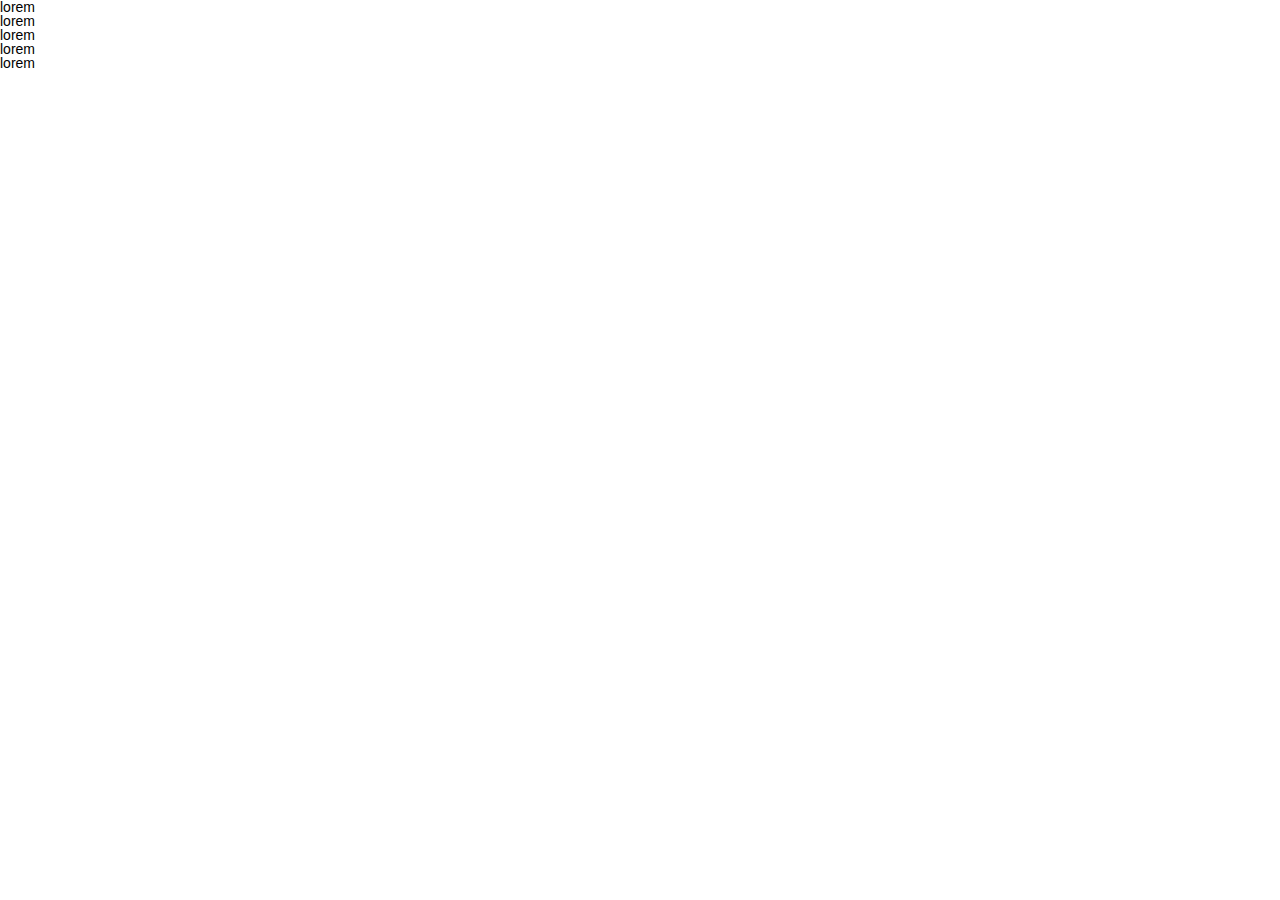
==== src/test.html @ 8ff047ee "Дз№3" ====
<!DOCTYPE html>
<html lang="en">
<head>
    <meta charset="UTF-8">
    <title>CSS- Часть 1</title>
    <link rel="stylesheet" href="css/reset.css">
    <link rel="stylesheet" href="css/style.css">
</head>
<body>
     
    <div class="example-block"></div>
    
    <ul class="list">
        <li>lorem</li>
        <li>lorem</li>
        <li>lorem</li>
        <li>lorem</li>
        <li>lorem</li>
        
    </ul>
    
</body>
</html>
---- src/css/style.css ----
body{
    font-family: Arial, sans-serif;
}

nav{
    width: 100%;
    height: 60px;
    background: #344051;
}

.logo{
    color: white;
    font-size: 28px;
    line-height: 60px;
    padding-left: 388px;
    float: left;
    
}

.menu{
    float: left;
    padding-left: 432px;

}

.menu li{
    float: left;
    line-height: 60px;
    color: white;
    margin-right: 40px;
    font-size: 16px;
    text-transform: uppercase;
}

.main{
    width: 100%;
    height: calc(100% - 60px);
    background: url(../img/Brown.jpg.png) 90% 100%/auto 85% no-repeat , url(../img/bg.png) center/cover no-repeat;
}

.title__conteiner{
    float: left;
    margin: 432px 0px 0px 404px;
    color: #2c384a;
    text-align: center;
    
}

.title__conteiner h1{
    font-size: 60px;
    font-weight: bold;
    
}


.title__conteiner h4{
    margin-top: 40px;
    font-size: 22px;
    color: #79818d;
    
}

.title__conteiner input{
    height: 40px;
    text-align: center;
    border: 2px solid #6d7682;
    background: none;
    border-radius: 5px;
    color: #6d7682;
    font-size: 13px;
    padding: 0px 16px;
    margin: 58px 14px 0px 14px;
}

.about_me{
    box-shadow: 1px 1px 50px 5px;
    text-align: center;
  
}

.about_me h3{
    padding-top:103px;
    padding-bottom: 31px;
    font-weight: bold;
    color: #263244;
    border-bottom: 4px solid orange;
    margin-left: auto;
    margin-right: auto;
    width: 70px;
    
}

.about_me img{
    padding-top: 60px;
    padding-bottom: 21px;
}

.about_me p{
    padding-bottom: 40px;
    margin-left: auto;
    margin-right: auto;
    width: 733px;
}

.about_me input{
    border: 3px solid #6f707e;
    border-radius: 7px;
    color: #6f707e;
    background: none;
    height: 30px;
    width: 155px;
    margin-bottom: 98px;
}

.skills{
    background-image: url(../img/skills.png) ;
    background-position: top;
    background-repeat: no-repeat;
    background-size: auto auto;
}

.skills img{
    padding-top:102px;
    padding-bottom: 34px;
    margin-left: auto;
    margin-right: auto;
}

.skills h4{
    margin-bottom: 14px;
    color: orange;
    font-weight: bold;
}

.skills p{
    padding-bottom: 92px;
    color: #3f495a;
}

.name_skills h3{
    padding-top: 100px;
    padding-bottom: 31px;
    border-bottom: 4px solid orange;
    margin-bottom: calc( 100px - 31px );
    font-weight: bold;
    margin-left: auto;
    margin-right: auto;
    width: 100px;
    color: #263244;
}

.skill1{
    padding-left: 150px;
    float: left;
    text-align: center;
    width: 400px;
    margin-left: auto;
    margin-right: auto;
    
}

.skill2{
    padding-left: 30px;
    float: left;
    text-align: center;
    width: 400px;
    margin-left: auto;
    margin-right: auto;
}

.skill3{
    padding-left: 30px;
    padding-right: 80px;
    float: left;
    text-align: center;
    width: 490px;
    margin-left: auto;
    margin-right: auto;
}

.skill4{
    text-align: center;
    width: 1200px;
    margin-left: auto;
    margin-right: auto;
}

.cases h3{
    text-align: center;
    border-bottom: 4px solid orange;
    width: 40px;
    padding-bottom: 31px;
    
    
}
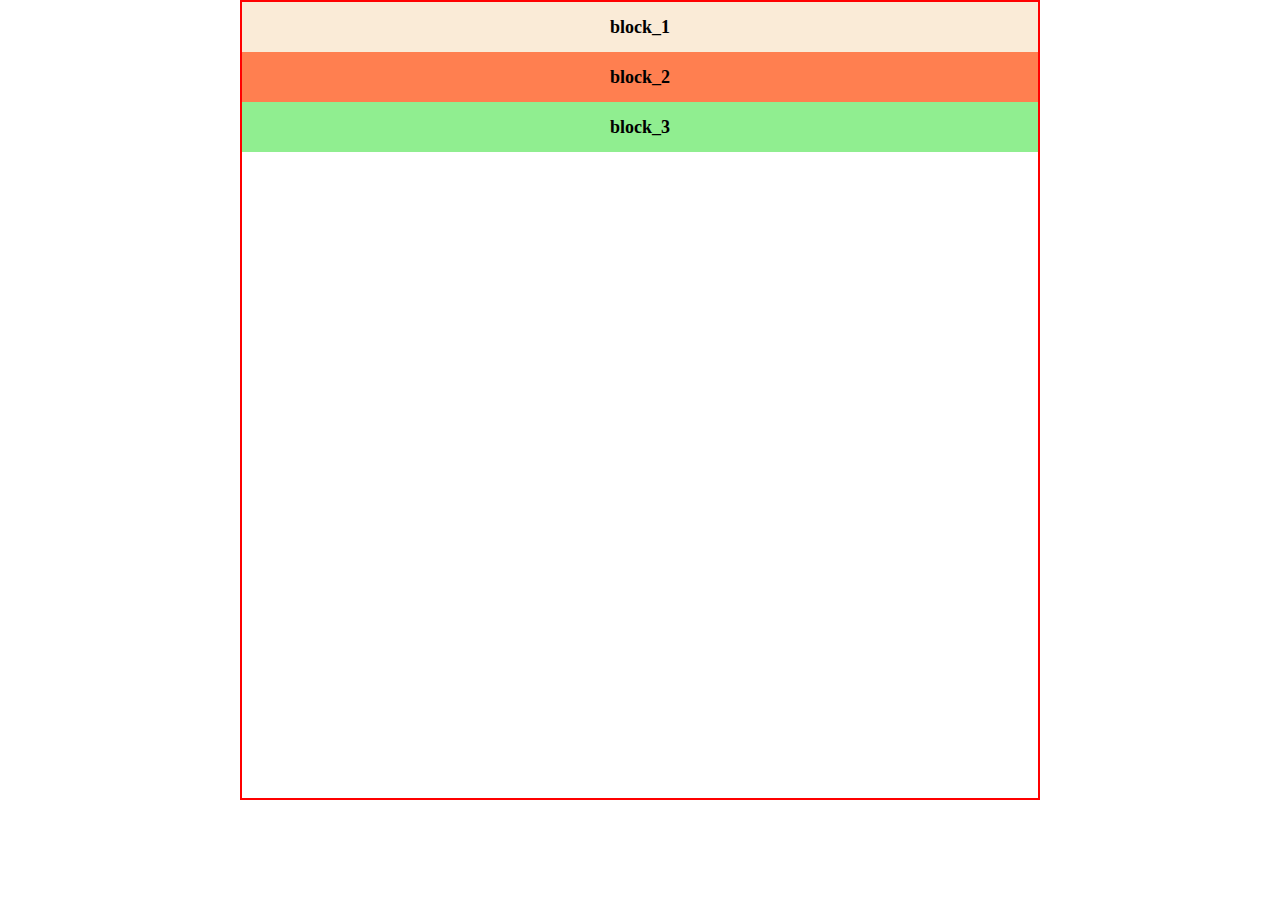
==== commit 2ce5f04e: "Дз" ====
--- a/src/test.html
+++ b/src/test.html
@@ -2,22 +2,17 @@
 <html lang="en">
 <head>
     <meta charset="UTF-8">
-    <title>CSS- Часть 1</title>
+    <title>CSS- Начальный уровень</title>
     <link rel="stylesheet" href="css/reset.css">
-    <link rel="stylesheet" href="css/style.css">
+    <link rel="stylesheet" href="css/test.css">
 </head>
 <body>
      
-    <div class="example-block"></div>
-    
-    <ul class="list">
-        <li>lorem</li>
-        <li>lorem</li>
-        <li>lorem</li>
-        <li>lorem</li>
-        <li>lorem</li>
-        
-    </ul>
+    <div class="main_block">
+        <div class="block_1">block_1</div>
+        <div class="block_2">block_2</div>
+        <div class="block_3">block_3</div>
+    </div>
     
 </body>
 </html>--- a/src/css/test.css
+++ b/src/css/test.css
@@ -0,0 +1,30 @@
+.body{
+    padding: 50px;
+    font-family: Arial, sans-serif;
+}
+
+.main_block{
+    border: 2px solid red;
+    max-width: 800px;
+    height: 800px;
+    margin: 0 auto;
+}
+
+.main_block div{
+    line-height: 50px;
+    font-weight: bold;
+    font-size: 18px;
+    text-align: center;
+}
+
+.block_1{
+    background-color: antiquewhite;
+}
+
+.block_2{
+    background-color: coral;
+}
+
+.block_3{
+    background-color: lightgreen;
+}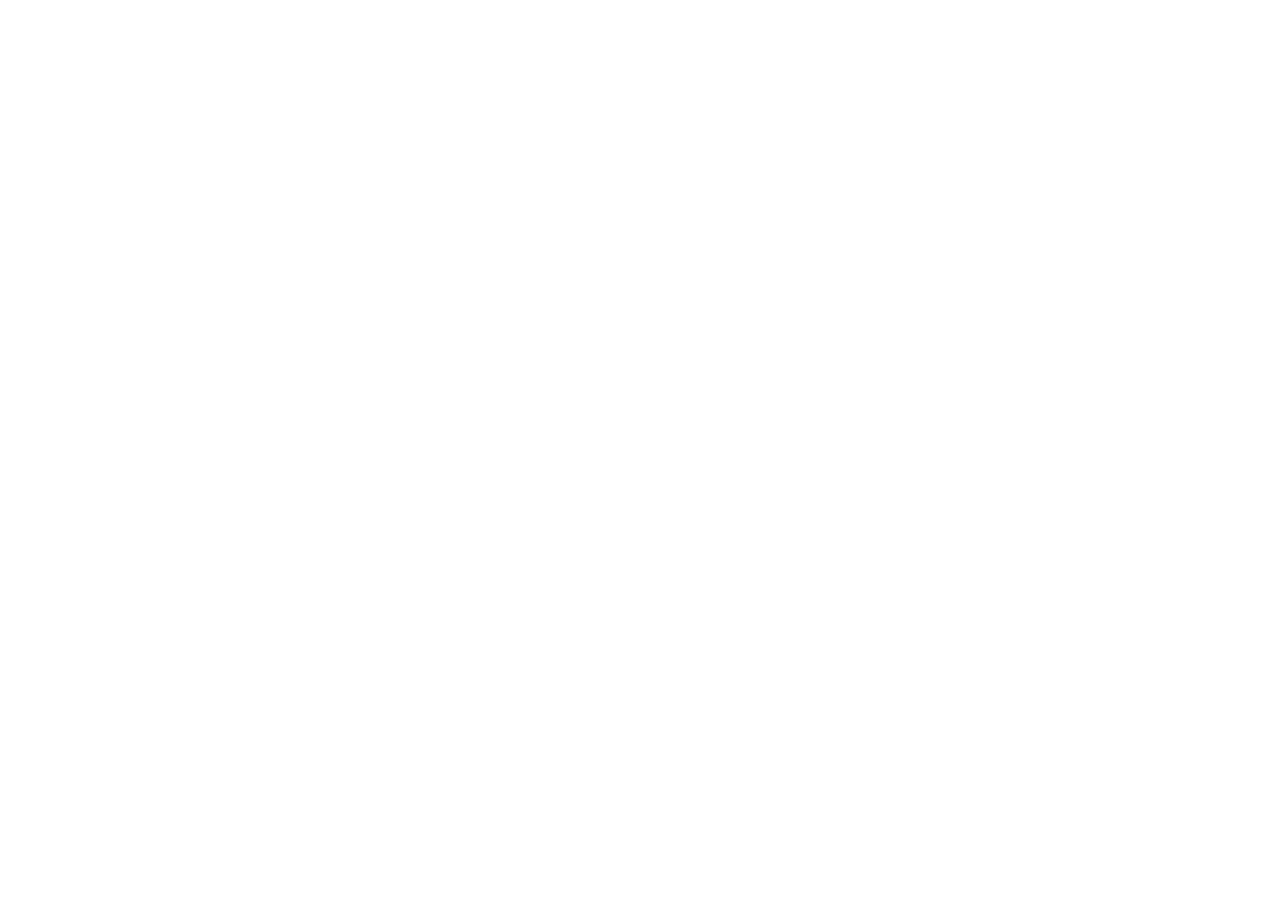
==== commit 30a61f9d: "Bootstrap" ====
--- a/src/test.html
+++ b/src/test.html
@@ -2,17 +2,13 @@
 <html lang="en">
 <head>
     <meta charset="UTF-8">
-    <title>CSS- Начальный уровень</title>
-    <link rel="stylesheet" href="css/reset.css">
+    <title>JavaScript</title>
     <link rel="stylesheet" href="css/test.css">
+    <meta name="viewport" content="width=device-width, initial-scale=1.0">
 </head>
 <body>
+    
      
-    <div class="main_block">
-        <div class="block_1">block_1</div>
-        <div class="block_2">block_2</div>
-        <div class="block_3">block_3</div>
-    </div>
-    
+     <script src="js/MyScritp.js"></script>
 </body>
 </html>